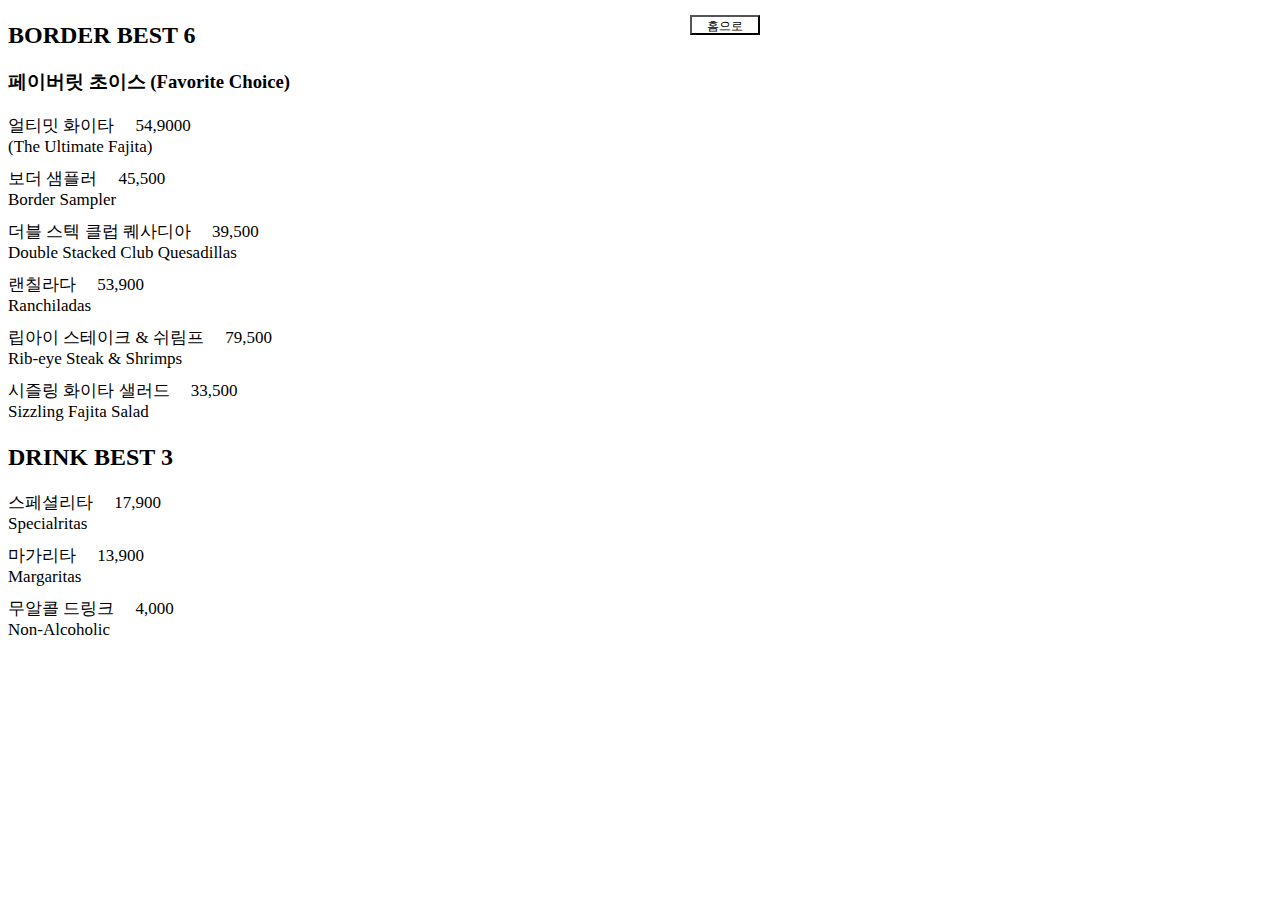
==== web/borderbest.html @ fa2109c2 "update" ====
<!DOCTYPE html>
<html>

<head>
    <title>메뉴 안내</title>
    <style>
      h2 {
          margin-top: 22px;
          color: black; /* 글자 색상을 여기에 입력하세요 */
      }

      h3 {
          margin-top: 20px;
          color: black; /* 글자 색상을 여기에 입력하세요 */
      }
  
      ul {
          list-style-type: none;
          padding: 0;
      }
  
      li {
          margin-bottom: 10px;
          color: black; /* 글자 색상을 여기에 입력하세요 */
          font-size: 17px;
      }

      .chat-log {
          background-image: none;
      }

      .Back {
        position: absolute; /* 절대 위치 설정 */
        top: 15px; /* 원하는 버튼의 상단 여백 조정 */
        right: 520px; /* 원하는 버튼의 우측 여백 조정 */
        font-size: 12px;
        width: 70px; /* 원하는 버튼 너비로 조정 */
        height: 20px; /* 원하는 버튼 높이로 조정 */
        background-color: white;
        margin-bottom: 10px;
        text-align: center;
      }
  </style>
  
</head>

<body>

    <div class="chat-container">
        <h2>BORDER BEST 6</h2>

        <h3>페이버릿 초이스 (Favorite Choice)</h3>
        <ul>
            <li>얼티밋 화이타 &nbsp;&nbsp;&nbsp;&nbsp;54,9000<br>(The Ultimate Fajita)</li>
            <li>보더 샘플러 &nbsp;&nbsp;&nbsp;&nbsp;45,500<br>Border Sampler</li>
            <li>더블 스텍 클럽 퀘사디아 &nbsp;&nbsp;&nbsp;&nbsp;39,500<br>Double Stacked Club Quesadillas</li>
            <li>랜칠라다 &nbsp;&nbsp;&nbsp;&nbsp;53,900<br>Ranchiladas</li>
            <li>립아이 스테이크 & 쉬림프 &nbsp;&nbsp;&nbsp;&nbsp;79,500<br>Rib-eye Steak & Shrimps</li>
            <li>시즐링 화이타 샐러드 &nbsp;&nbsp;&nbsp;&nbsp;33,500<br>Sizzling Fajita Salad</li>
        </ul>

        <h2>DRINK BEST 3</h2>
        
        <ul>
            <li>스페셜리타 &nbsp;&nbsp;&nbsp;&nbsp;17,900<br>Specialritas</li>
            <li>마가리타 &nbsp;&nbsp;&nbsp;&nbsp;13,900<br>Margaritas</li>
            <li>무알콜 드링크 &nbsp;&nbsp;&nbsp;&nbsp;4,000<br>Non-Alcoholic</li>
        </ul>

        <button class="Back" onclick="window.location.href='index.html'">홈으로</button>
    </div>
</body>


</html>
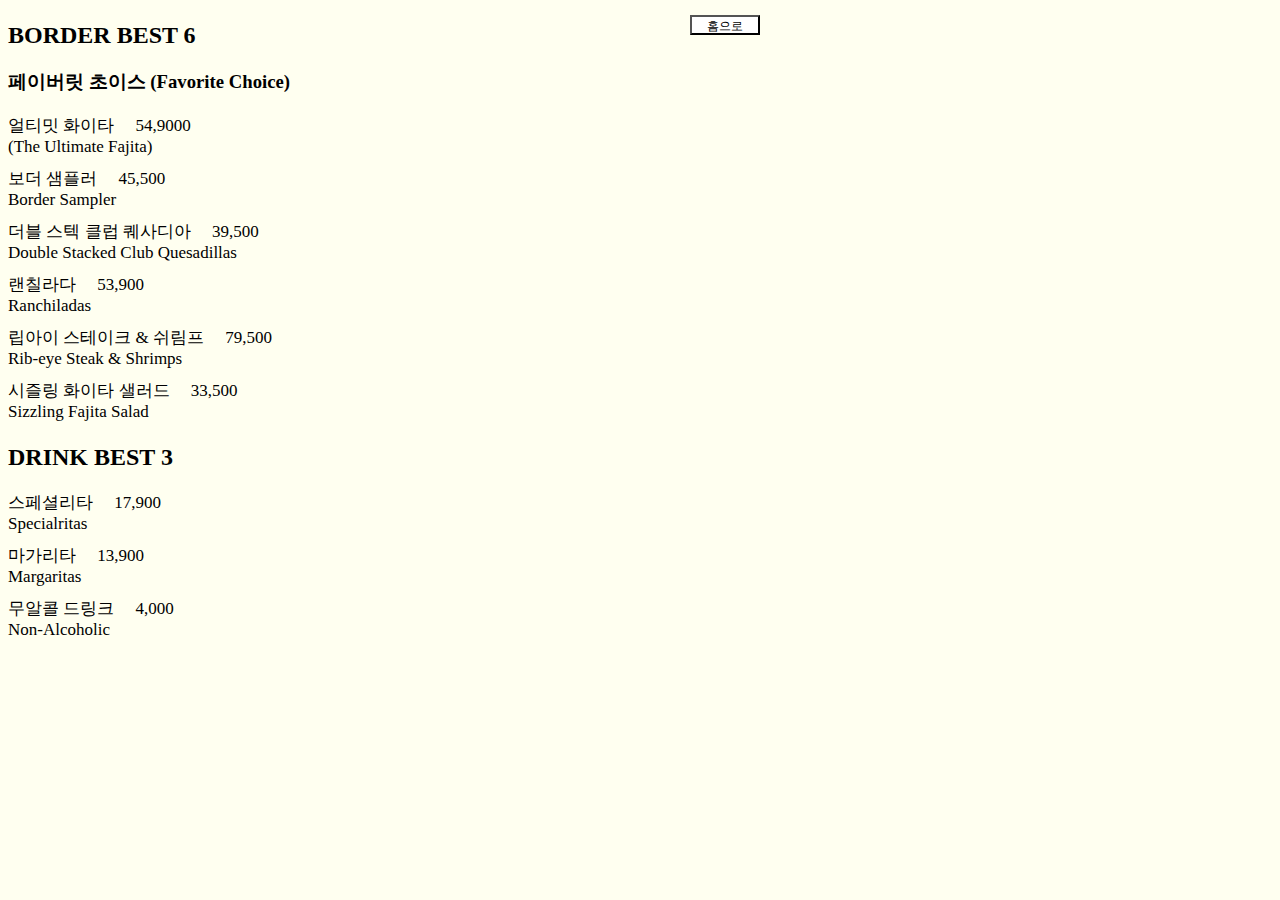
==== commit 7003442d: "update" ====
--- a/web/borderbest.html
+++ b/web/borderbest.html
@@ -44,8 +44,8 @@
   
 </head>
 
-<body>
-
+<body style="background-color: ivory;">
+    
     <div class="chat-container">
         <h2>BORDER BEST 6</h2>
 
